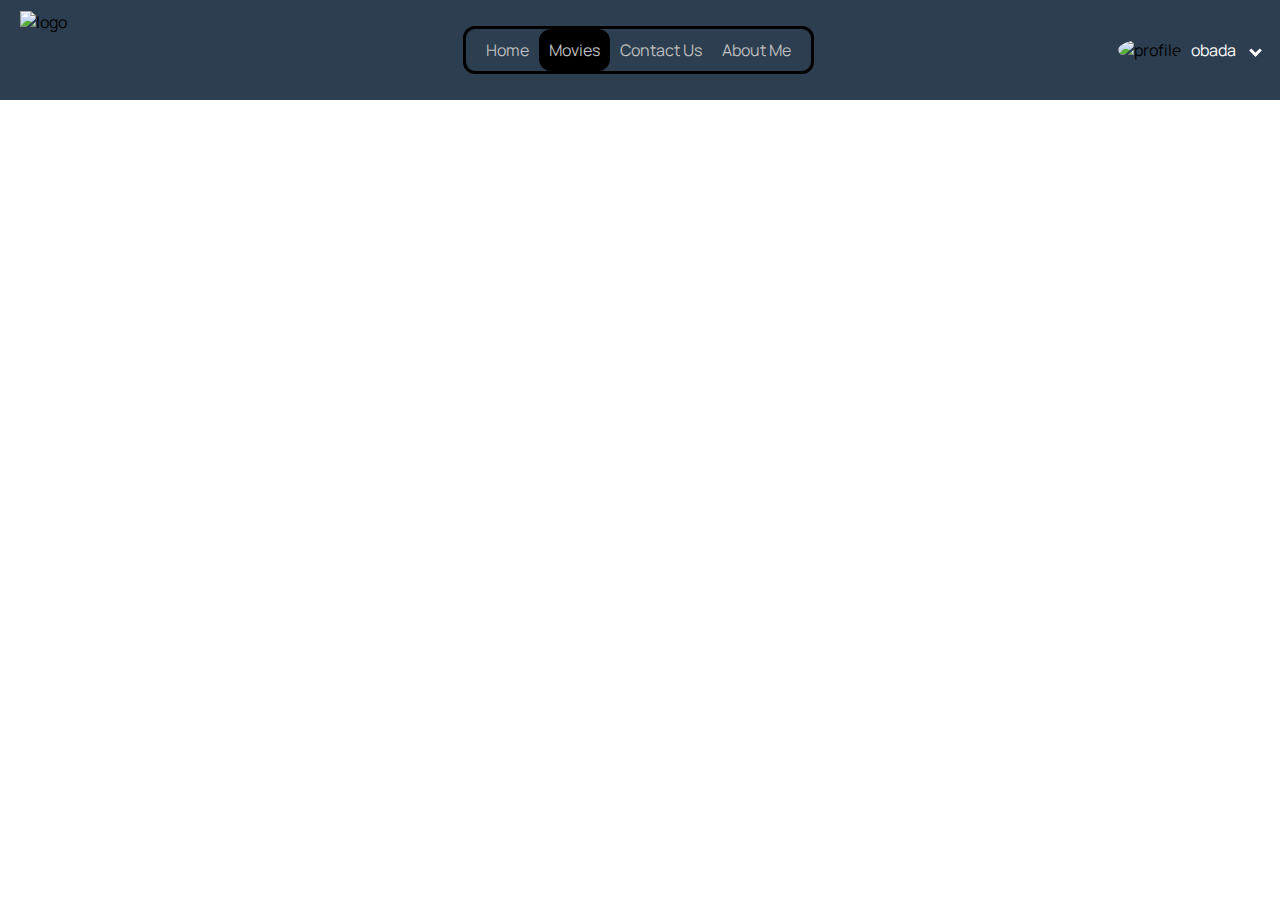
==== Favorites/favorites.html @ b989a2bf "Finished profile page section" ====
<!DOCTYPE html>
<html lang="en">
<head>
    <meta charset="UTF-8">
    <meta name="viewport" content="width=device-width, initial-scale=1.0">
    <title>Document</title>
    <link rel="stylesheet" href="style/favorites-style.css">
    <link rel="preconnect" href="https://fonts.googleapis.com">
    <link rel="preconnect" href="https://fonts.gstatic.com/" crossorigin>
    <link href="https://fonts.googleapis.com/css2?family=Manrope:wght@200..800&display=swap" rel="stylesheet">
</head>
<body>
    <header>
        <div class="display">
        <div class="nav-bar">
            <img class="logo" src="Images/logo.png" alt="logo" width="138" height="78">
            <input type="checkbox" id="menu-toggle" class="menu-toggle">
            <label for="menu-toggle" class="hamburger-menu">
                <span></span>
                <span></span>
                <span></span>
            </label>
            <div class="content">
                <ul>
                    <li><a href="#">Home</a></li>
                    <li><a href="#" class="active">Movies</a></li>
                    <li><a href="#">Contact Us</a></li>
                    <li><a href="#">About Me</a></li>
                </ul>
            </div>
            <div class="profile">
                <div class="div-img">
                    <img class="profile-img" src="Images/profile.jpg" alt="profile">
                </div>
                <p>obada</p>
                <i class="arrow-down"></i>
            </div>
        </div>
    </div>
    </header>
</body>
</html>
---- Favorites/style/favorites-style.css ----
html {
    font-family:manrope;
}

body {
    margin: 0;
    padding: 0;
    
}
.display{
    display: sticky;
}
.nav-bar {
    display: flex;
    justify-content: space-between;
    align-items: center;
    padding: 10px;
    background-color: #2C3E50;
}

.hamburger-menu {
    display: none;
    flex-direction: column;
    cursor: pointer;
}

.hamburger-menu span {
    height: 3px;
    width: 25px;
    background: white;
    margin: 4px;
    border-radius: 3px;
    transition: all 0.3s;
}

.content ul {
    display: flex;
    justify-content: space-between;
    border: 3px solid rgb(0, 0, 0);
    border-radius: 12px;
    padding: 10px;
}

.content ul li {
    list-style-type: none;
}

.content ul li a {
    text-decoration: none;
    padding: 10px;
    color: #BFBFBF;
    transition: background-color 0.3s, color 0.3s;
}

.content ul li a:hover {
    background-color: white;
    color: #1A1A1A;
    border-radius: 5px;
    border-radius: 12px;
    font-size: 18px;
}

.logo {
    margin-left: 10px;
}

.arrow-down {
    border: solid rgb(255, 255, 255);
    border-width: 0 3px 3px 0;
    display: inline-block;
    padding: 3px;
    transform: rotate(45deg);
    -webkit-transform: rotate(45deg);
    margin-left: 10px;
    margin-right: 10px;
    cursor: pointer;
}

.profile {
    display: flex;
    align-items: center;
}

.profile-img {
    border-radius: 50%;
    margin-right: 10px;
    width: 65px;
    height: 58px;
}

.div-img {
    display: inline-block;
}

.profile p {
    display: inline-block;
    margin-right: 5px;
    color: white;
}

.menu-toggle {
    display: none;
}
.active{
    background-color: black;
    color: white;
    border-radius: 12px;
}

@media (max-width: 768px) {
    .nav-bar {
        flex-direction: column;
        align-items: center;
    }

    .logo, .hamburger-menu {
        width: 100%;
        display: flex;
        justify-content: space-between;
        align-items: center;
        margin-bottom: 10px;
    }
    .logo{
        width:138px;
         height:78px;
    }
    .hamburger-menu {
        display: flex;
    }

    .profile {
        flex-direction: row;
        justify-content: center;
        align-items: center;
        margin-top: 10px;
    }

    .content ul {
        flex-direction: column;
        display: none;
        width: 100%;
    }

    .content ul li {
        text-align: center;
        width: 100%;
    }

    .menu-toggle:checked ~ .content ul {
        display: flex;
    }
}
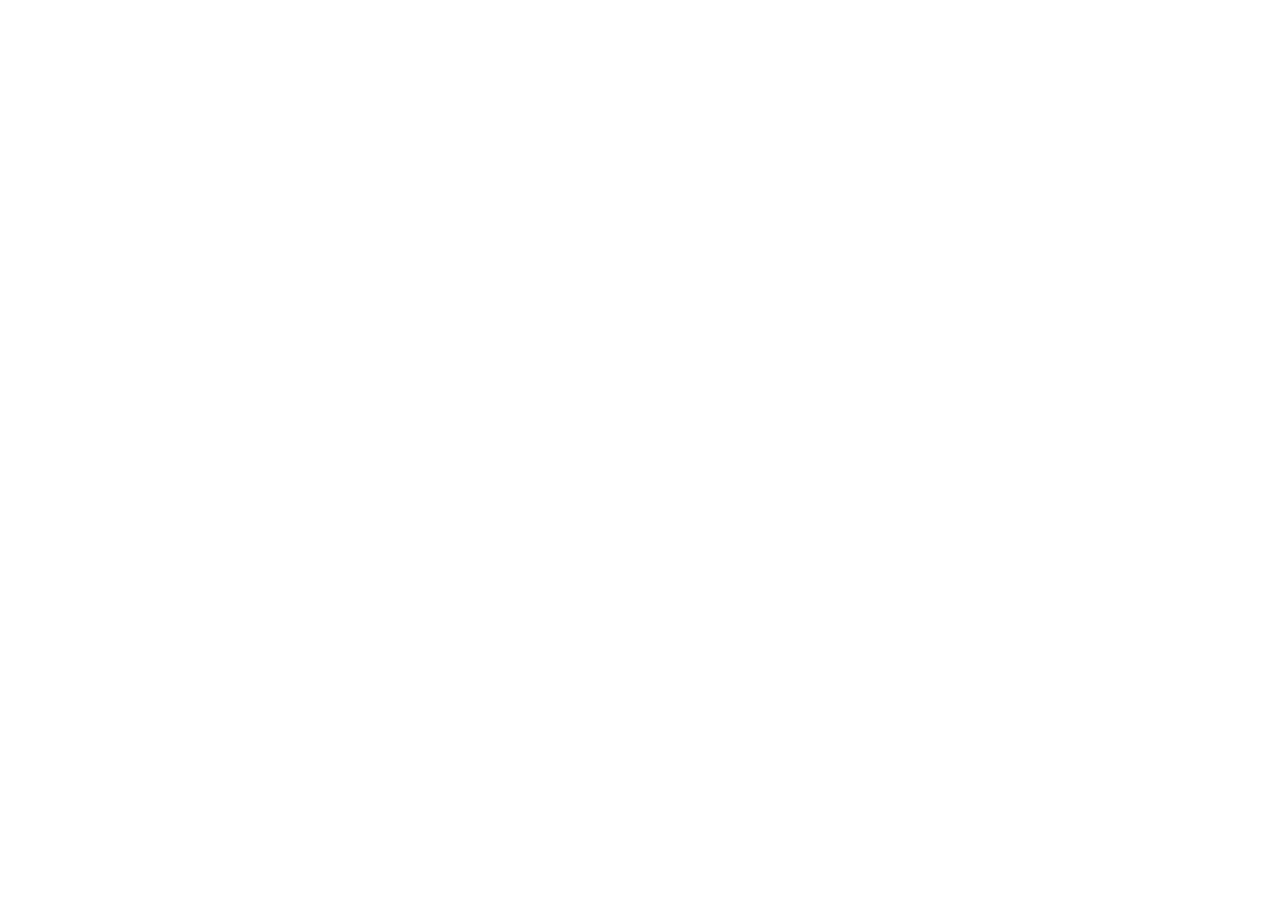
==== commit b37c11f3: "Finished the design for the signup and login pages" ====
--- a/Favorites/favorites.html
+++ b/Favorites/favorites.html
@@ -4,39 +4,9 @@
     <meta charset="UTF-8">
     <meta name="viewport" content="width=device-width, initial-scale=1.0">
     <title>Document</title>
-    <link rel="stylesheet" href="style/favorites-style.css">
-    <link rel="preconnect" href="https://fonts.googleapis.com">
-    <link rel="preconnect" href="https://fonts.gstatic.com/" crossorigin>
-    <link href="https://fonts.googleapis.com/css2?family=Manrope:wght@200..800&display=swap" rel="stylesheet">
 </head>
 <body>
-    <header>
-        <div class="display">
-        <div class="nav-bar">
-            <img class="logo" src="Images/logo.png" alt="logo" width="138" height="78">
-            <input type="checkbox" id="menu-toggle" class="menu-toggle">
-            <label for="menu-toggle" class="hamburger-menu">
-                <span></span>
-                <span></span>
-                <span></span>
-            </label>
-            <div class="content">
-                <ul>
-                    <li><a href="#">Home</a></li>
-                    <li><a href="#" class="active">Movies</a></li>
-                    <li><a href="#">Contact Us</a></li>
-                    <li><a href="#">About Me</a></li>
-                </ul>
-            </div>
-            <div class="profile">
-                <div class="div-img">
-                    <img class="profile-img" src="Images/profile.jpg" alt="profile">
-                </div>
-                <p>obada</p>
-                <i class="arrow-down"></i>
-            </div>
-        </div>
-    </div>
-    </header>
+    
+<script type="module" src=""></script>
 </body>
 </html>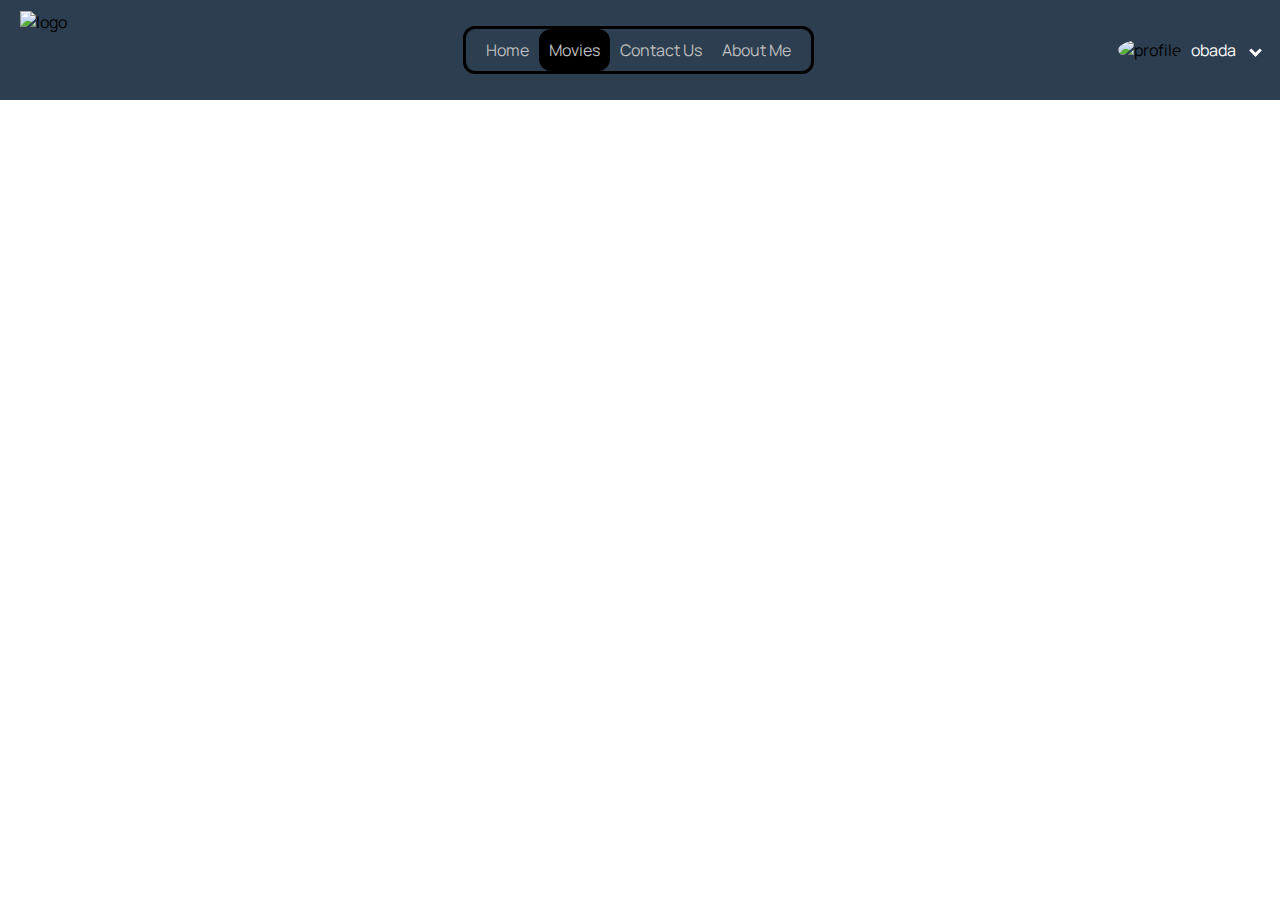
==== commit a317e022: "Merge branch 'main' into basil-login-sigup-editprofile" ====
--- a/Favorites/favorites.html
+++ b/Favorites/favorites.html
@@ -4,9 +4,39 @@
     <meta charset="UTF-8">
     <meta name="viewport" content="width=device-width, initial-scale=1.0">
     <title>Document</title>
+    <link rel="stylesheet" href="style/favorites-style.css">
+    <link rel="preconnect" href="https://fonts.googleapis.com">
+    <link rel="preconnect" href="https://fonts.gstatic.com/" crossorigin>
+    <link href="https://fonts.googleapis.com/css2?family=Manrope:wght@200..800&display=swap" rel="stylesheet">
 </head>
 <body>
-    
-<script type="module" src=""></script>
+    <header>
+        <div class="display">
+        <div class="nav-bar">
+            <img class="logo" src="Images/logo.png" alt="logo" width="138" height="78">
+            <input type="checkbox" id="menu-toggle" class="menu-toggle">
+            <label for="menu-toggle" class="hamburger-menu">
+                <span></span>
+                <span></span>
+                <span></span>
+            </label>
+            <div class="content">
+                <ul>
+                    <li><a href="#">Home</a></li>
+                    <li><a href="#" class="active">Movies</a></li>
+                    <li><a href="#">Contact Us</a></li>
+                    <li><a href="#">About Me</a></li>
+                </ul>
+            </div>
+            <div class="profile">
+                <div class="div-img">
+                    <img class="profile-img" src="Images/profile.jpg" alt="profile">
+                </div>
+                <p>obada</p>
+                <i class="arrow-down"></i>
+            </div>
+        </div>
+    </div>
+    </header>
 </body>
 </html>--- a/Favorites/style/favorites-style.css
+++ b/Favorites/style/favorites-style.css
@@ -0,0 +1,152 @@
+html {
+    font-family:manrope;
+}
+
+body {
+    margin: 0;
+    padding: 0;
+    
+}
+.display{
+    display: sticky;
+}
+.nav-bar {
+    display: flex;
+    justify-content: space-between;
+    align-items: center;
+    padding: 10px;
+    background-color: #2C3E50;
+}
+
+.hamburger-menu {
+    display: none;
+    flex-direction: column;
+    cursor: pointer;
+}
+
+.hamburger-menu span {
+    height: 3px;
+    width: 25px;
+    background: white;
+    margin: 4px;
+    border-radius: 3px;
+    transition: all 0.3s;
+}
+
+.content ul {
+    display: flex;
+    justify-content: space-between;
+    border: 3px solid rgb(0, 0, 0);
+    border-radius: 12px;
+    padding: 10px;
+}
+
+.content ul li {
+    list-style-type: none;
+}
+
+.content ul li a {
+    text-decoration: none;
+    padding: 10px;
+    color: #BFBFBF;
+    transition: background-color 0.3s, color 0.3s;
+}
+
+.content ul li a:hover {
+    background-color: white;
+    color: #1A1A1A;
+    border-radius: 5px;
+    border-radius: 12px;
+    font-size: 18px;
+}
+
+.logo {
+    margin-left: 10px;
+}
+
+.arrow-down {
+    border: solid rgb(255, 255, 255);
+    border-width: 0 3px 3px 0;
+    display: inline-block;
+    padding: 3px;
+    transform: rotate(45deg);
+    -webkit-transform: rotate(45deg);
+    margin-left: 10px;
+    margin-right: 10px;
+    cursor: pointer;
+}
+
+.profile {
+    display: flex;
+    align-items: center;
+}
+
+.profile-img {
+    border-radius: 50%;
+    margin-right: 10px;
+    width: 65px;
+    height: 58px;
+}
+
+.div-img {
+    display: inline-block;
+}
+
+.profile p {
+    display: inline-block;
+    margin-right: 5px;
+    color: white;
+}
+
+.menu-toggle {
+    display: none;
+}
+.active{
+    background-color: black;
+    color: white;
+    border-radius: 12px;
+}
+
+@media (max-width: 768px) {
+    .nav-bar {
+        flex-direction: column;
+        align-items: center;
+    }
+
+    .logo, .hamburger-menu {
+        width: 100%;
+        display: flex;
+        justify-content: space-between;
+        align-items: center;
+        margin-bottom: 10px;
+    }
+    .logo{
+        width:138px;
+         height:78px;
+    }
+    .hamburger-menu {
+        display: flex;
+    }
+
+    .profile {
+        flex-direction: row;
+        justify-content: center;
+        align-items: center;
+        margin-top: 10px;
+    }
+
+    .content ul {
+        flex-direction: column;
+        display: none;
+        width: 100%;
+    }
+
+    .content ul li {
+        text-align: center;
+        width: 100%;
+    }
+
+    .menu-toggle:checked ~ .content ul {
+        display: flex;
+    }
+}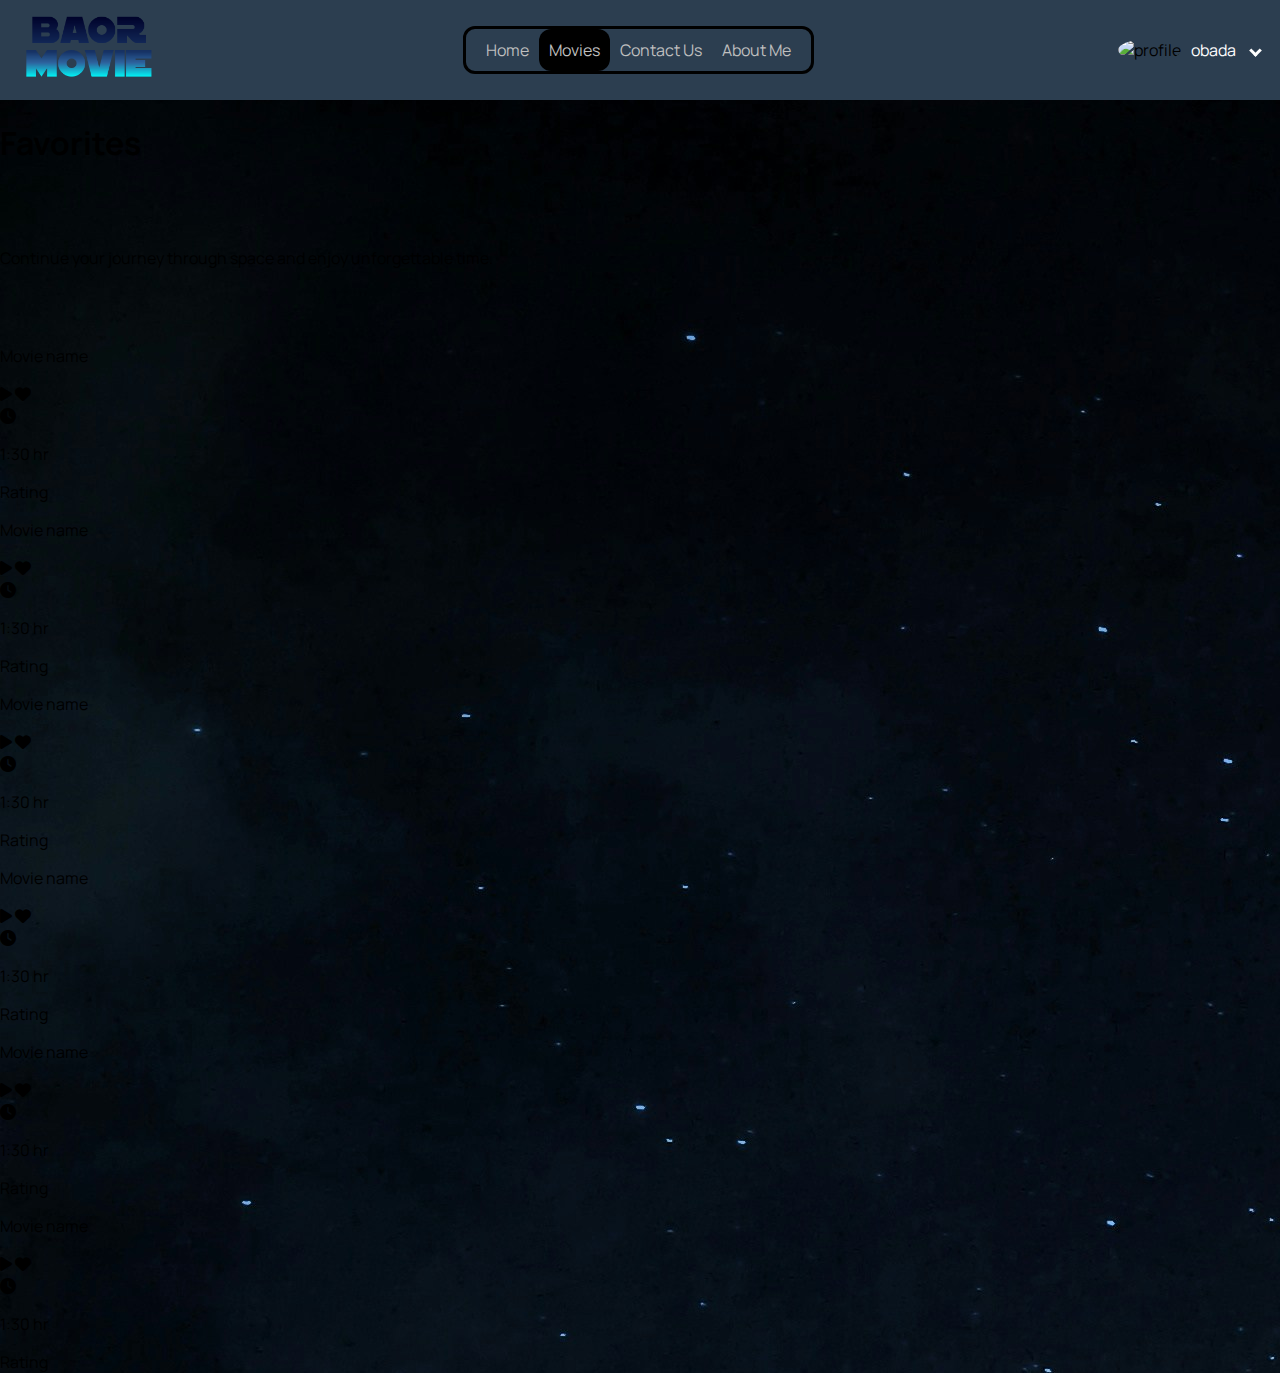
==== commit 13846417: "javascript" ====
--- a/Favorites/favorites.html
+++ b/Favorites/favorites.html
@@ -1,19 +1,21 @@
-<!DOCTYPE html>
+ <!DOCTYPE html>
 <html lang="en">
 <head>
     <meta charset="UTF-8">
     <meta name="viewport" content="width=device-width, initial-scale=1.0">
     <title>Document</title>
     <link rel="stylesheet" href="style/favorites-style.css">
+    <link rel="stylesheet" href="https://cdnjs.cloudflare.com/ajax/libs/font-awesome/6.5.2/css/all.min.css">
     <link rel="preconnect" href="https://fonts.googleapis.com">
     <link rel="preconnect" href="https://fonts.gstatic.com/" crossorigin>
     <link href="https://fonts.googleapis.com/css2?family=Manrope:wght@200..800&display=swap" rel="stylesheet">
+
 </head>
-<body>
+<body style="background-image: url(/Profile-Page/viktor-forgacs-Bvo2-SNi0rw-unsplash.jpg);">
     <header>
         <div class="display">
         <div class="nav-bar">
-            <img class="logo" src="Images/logo.png" alt="logo" width="138" height="78">
+            <img class="logo" src="/Profile-Page/coollogo_com-14687926.png" alt="logo" width="138" height="78">
             <input type="checkbox" id="menu-toggle" class="menu-toggle">
             <label for="menu-toggle" class="hamburger-menu">
                 <span></span>
@@ -22,7 +24,7 @@
             </label>
             <div class="content">
                 <ul>
-                    <li><a href="#">Home</a></li>
+                    <li><a href="#" class="active22">Home</a></li>
                     <li><a href="#" class="active">Movies</a></li>
                     <li><a href="#">Contact Us</a></li>
                     <li><a href="#">About Me</a></li>
@@ -38,5 +40,125 @@
         </div>
     </div>
     </header>
+    <h1 class="elemntf">Favorites</h1>
+    <br><br>
+    <p class="elemntf">Continue your journey through space and enjoy unforgettable time.</p>
+    <br><br>
+
+    
+    <div class="cards-container">
+        <div class="card">
+            <p class="title">Movie name</p>
+            <div class="poster">
+                <div class="reaction">
+                    <i class="fas fa-play"></i>
+                    <i class="fas fa-heart"></i>
+                </div>
+            </div>
+            <div class="info">
+                <div class="clock">
+                    <i class="fa-solid fa-clock"></i>
+                    <p class="time">1:30 hr</p>
+                </div>
+                <div class="rate">Rating</div>
+            </div>
+        </div> 
+
+        <div class="card">
+            <p class="title">Movie name</p>
+            <div class="poster">
+                <div class="reaction">
+                    <i class="fas fa-play"></i>
+                    <i class="fas fa-heart"></i>
+                </div>
+            </div>
+            <div class="info">
+                <div class="clock">
+                    <i class="fa-solid fa-clock"></i>
+                    <p class="time">1:30 hr</p>
+                </div>
+                <div class="rate">Rating</div>
+            </div>
+        </div> 
+
+        <div class="card">
+            <p class="title">Movie name</p>
+            <div class="poster">
+                <div class="reaction">
+                    <i class="fas fa-play"></i>
+                    <i class="fas fa-heart"></i>
+                </div>
+            </div>
+            <div class="info">
+                <div class="clock">
+                    <i class="fa-solid fa-clock"></i>
+                    <p class="time">1:30 hr</p>
+                </div>
+                <div class="rate">Rating</div>
+            </div>
+        </div>
+
+        
+        <div class="card">
+            <p class="title">Movie name</p>
+            <div class="poster">
+                <div class="reaction">
+                    <i class="fas fa-play"></i>
+                    <i class="fas fa-heart"></i>
+                </div>
+            </div>
+            <div class="info">
+                <div class="clock">
+                    <i class="fa-solid fa-clock"></i>
+                    <p class="time">1:30 hr</p>
+                </div>
+                <div class="rate">Rating</div>
+            </div>
+        </div> 
+
+        
+        <div class="card">
+            <p class="title">Movie name</p>
+            <div class="poster">
+                <div class="reaction">
+                    <i class="fas fa-play"></i>
+                    <i class="fas fa-heart"></i>
+                </div>
+            </div>
+            <div class="info">
+                <div class="clock">
+                    <i class="fa-solid fa-clock"></i>
+                    <p class="time">1:30 hr</p>
+                </div>
+                <div class="rate">Rating</div>
+            </div>
+        </div> 
+
+
+        
+        <div class="card">
+            <p class="title">Movie name</p>
+            <div class="poster">
+                <div class="reaction">
+                    <i class="fas fa-play"></i>
+                    <i class="fas fa-heart"></i>
+                </div>
+            </div>
+            <div class="info">
+                <div class="clock">
+                    <i class="fa-solid fa-clock"></i>
+                    <p class="time">1:30 hr</p>
+                </div>
+                <div class="rate">Rating</div>
+            </div>
+        </div> 
+
+        
+
+
+
+    </div>
+
 </body>
-</html>+</html> 
+
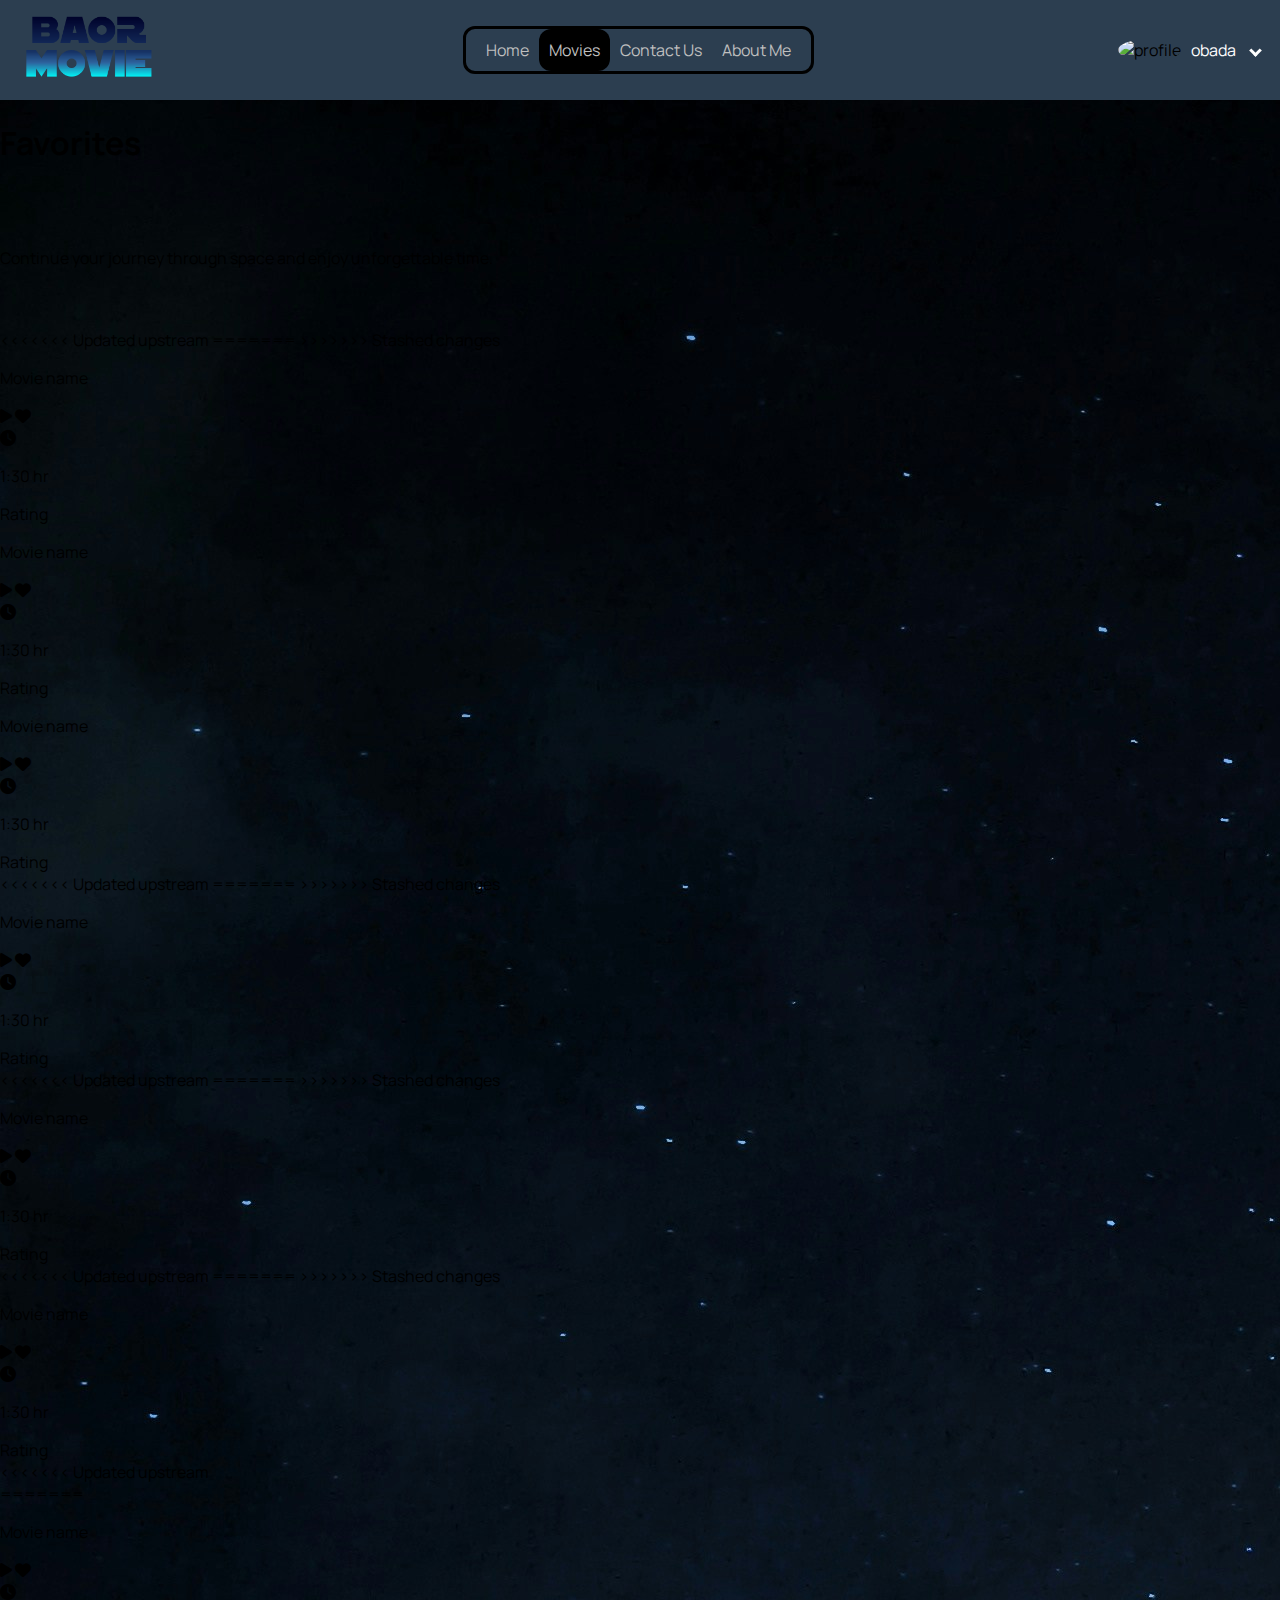
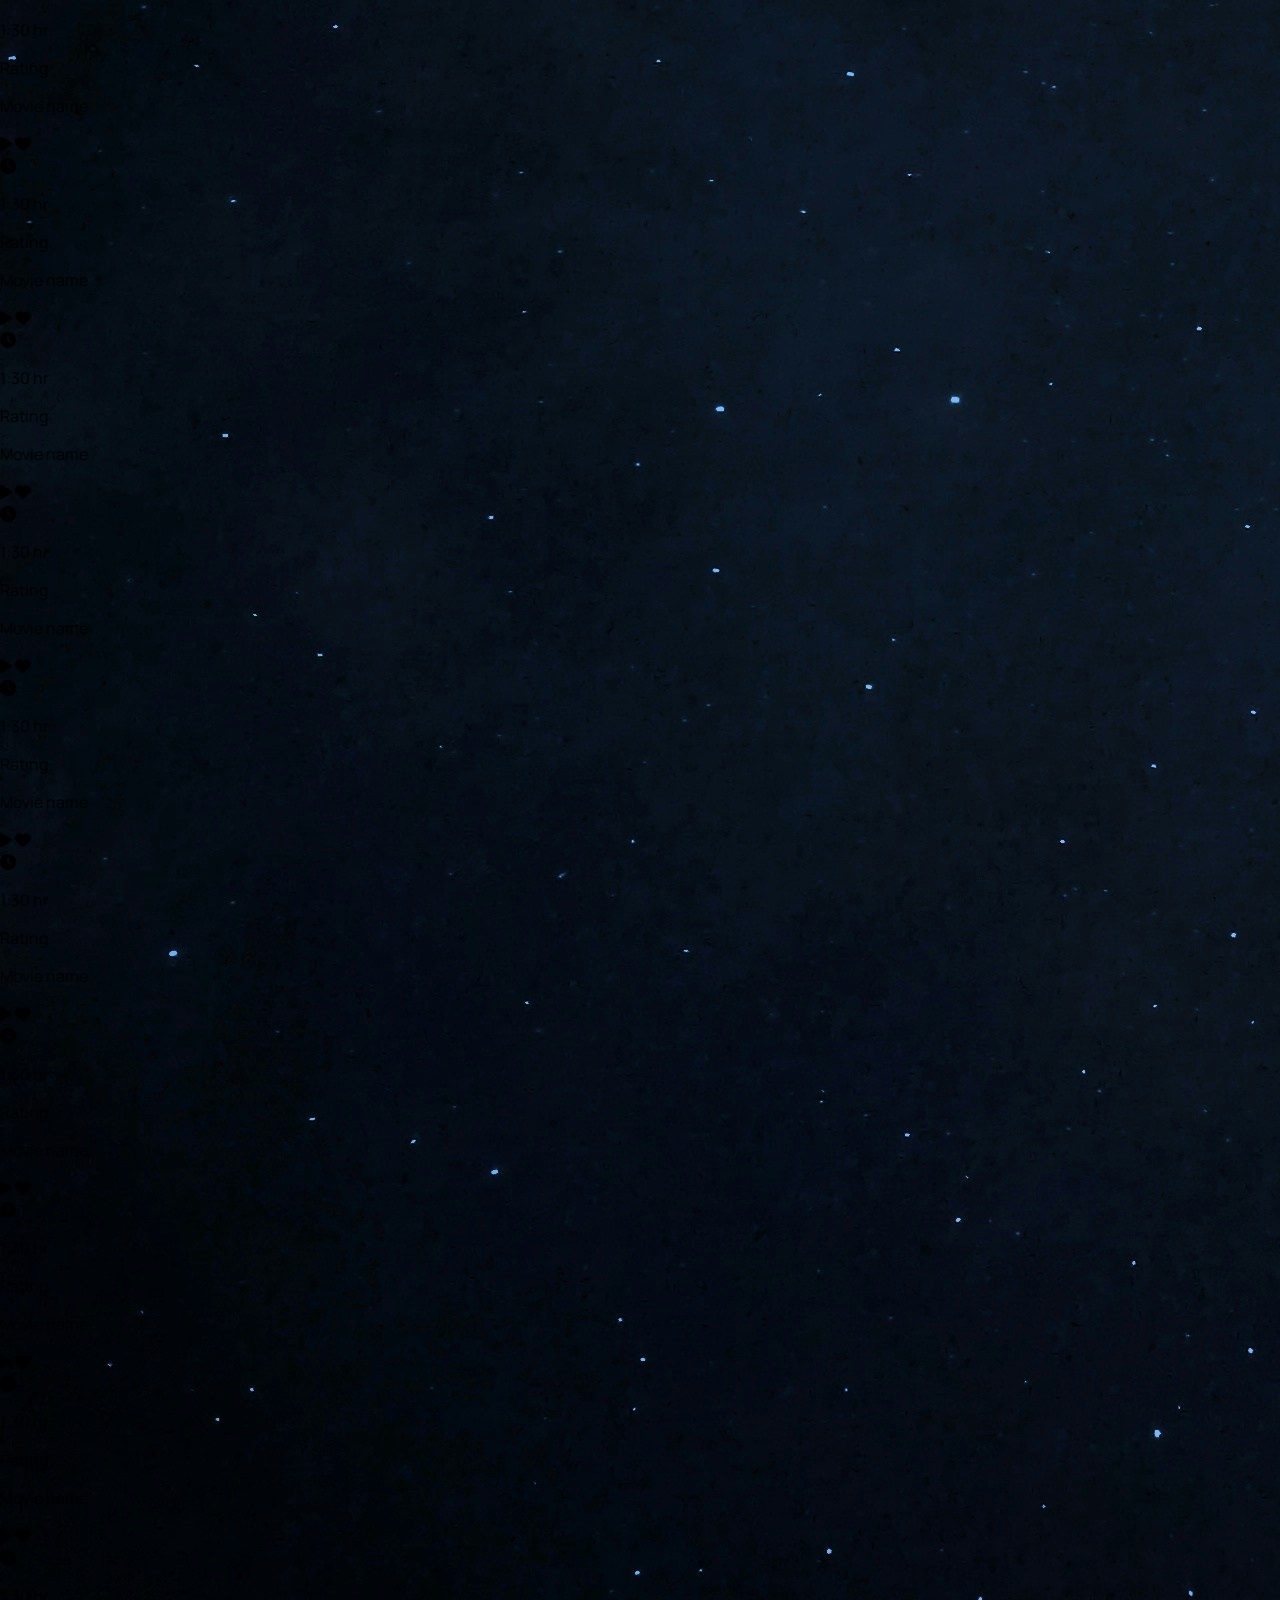
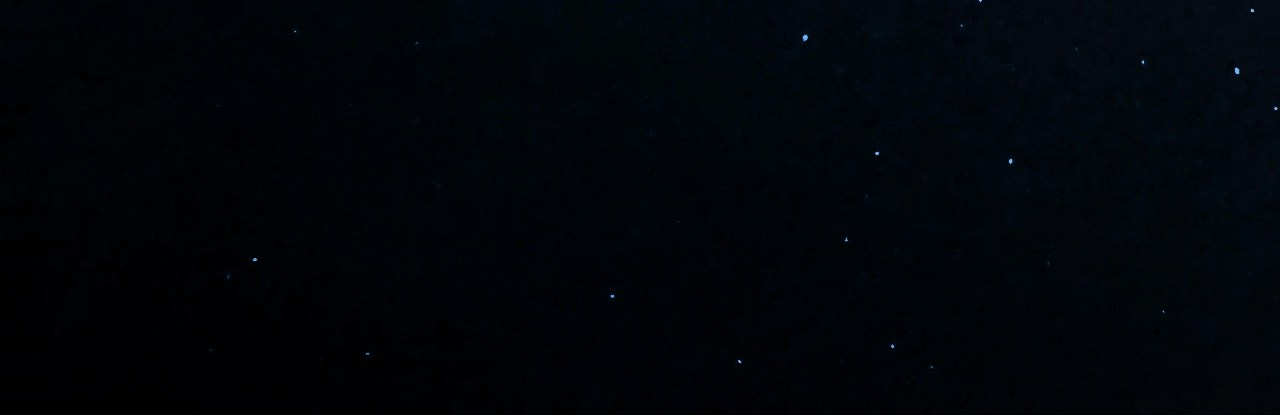
==== commit dbf8fa0f: "finished user data retrieval from firebase" ====
--- a/Favorites/favorites.html
+++ b/Favorites/favorites.html
@@ -45,7 +45,10 @@
     <p class="elemntf">Continue your journey through space and enjoy unforgettable time.</p>
     <br><br>
 
+<<<<<<< Updated upstream
     
+=======
+>>>>>>> Stashed changes
     <div class="cards-container">
         <div class="card">
             <p class="title">Movie name</p>
@@ -98,60 +101,70 @@
             </div>
         </div>
 
+<<<<<<< Updated upstream
         
-        <div class="card">
-            <p class="title">Movie name</p>
-            <div class="poster">
-                <div class="reaction">
-                    <i class="fas fa-play"></i>
-                    <i class="fas fa-heart"></i>
-                </div>
-            </div>
-            <div class="info">
-                <div class="clock">
-                    <i class="fa-solid fa-clock"></i>
-                    <p class="time">1:30 hr</p>
-                </div>
-                <div class="rate">Rating</div>
-            </div>
-        </div> 
-
+=======
+>>>>>>> Stashed changes
+        <div class="card">
+            <p class="title">Movie name</p>
+            <div class="poster">
+                <div class="reaction">
+                    <i class="fas fa-play"></i>
+                    <i class="fas fa-heart"></i>
+                </div>
+            </div>
+            <div class="info">
+                <div class="clock">
+                    <i class="fa-solid fa-clock"></i>
+                    <p class="time">1:30 hr</p>
+                </div>
+                <div class="rate">Rating</div>
+            </div>
+        </div> 
+
+<<<<<<< Updated upstream
         
-        <div class="card">
-            <p class="title">Movie name</p>
-            <div class="poster">
-                <div class="reaction">
-                    <i class="fas fa-play"></i>
-                    <i class="fas fa-heart"></i>
-                </div>
-            </div>
-            <div class="info">
-                <div class="clock">
-                    <i class="fa-solid fa-clock"></i>
-                    <p class="time">1:30 hr</p>
-                </div>
-                <div class="rate">Rating</div>
-            </div>
-        </div> 
-
+=======
+>>>>>>> Stashed changes
+        <div class="card">
+            <p class="title">Movie name</p>
+            <div class="poster">
+                <div class="reaction">
+                    <i class="fas fa-play"></i>
+                    <i class="fas fa-heart"></i>
+                </div>
+            </div>
+            <div class="info">
+                <div class="clock">
+                    <i class="fa-solid fa-clock"></i>
+                    <p class="time">1:30 hr</p>
+                </div>
+                <div class="rate">Rating</div>
+            </div>
+        </div> 
+
+<<<<<<< Updated upstream
 
         
-        <div class="card">
-            <p class="title">Movie name</p>
-            <div class="poster">
-                <div class="reaction">
-                    <i class="fas fa-play"></i>
-                    <i class="fas fa-heart"></i>
-                </div>
-            </div>
-            <div class="info">
-                <div class="clock">
-                    <i class="fa-solid fa-clock"></i>
-                    <p class="time">1:30 hr</p>
-                </div>
-                <div class="rate">Rating</div>
-            </div>
-        </div> 
+=======
+>>>>>>> Stashed changes
+        <div class="card">
+            <p class="title">Movie name</p>
+            <div class="poster">
+                <div class="reaction">
+                    <i class="fas fa-play"></i>
+                    <i class="fas fa-heart"></i>
+                </div>
+            </div>
+            <div class="info">
+                <div class="clock">
+                    <i class="fa-solid fa-clock"></i>
+                    <p class="time">1:30 hr</p>
+                </div>
+                <div class="rate">Rating</div>
+            </div>
+        </div> 
+<<<<<<< Updated upstream
 
         
 
@@ -159,6 +172,226 @@
 
     </div>
 
+=======
+    </div>
+
+
+    <div class="cards-container">
+        <div class="card">
+            <p class="title">Movie name</p>
+            <div class="poster">
+                <div class="reaction">
+                    <i class="fas fa-play"></i>
+                    <i class="fas fa-heart"></i>
+                </div>
+            </div>
+            <div class="info">
+                <div class="clock">
+                    <i class="fa-solid fa-clock"></i>
+                    <p class="time">1:30 hr</p>
+                </div>
+                <div class="rate">Rating</div>
+            </div>
+        </div> 
+
+        <div class="card">
+            <p class="title">Movie name</p>
+            <div class="poster">
+                <div class="reaction">
+                    <i class="fas fa-play"></i>
+                    <i class="fas fa-heart"></i>
+                </div>
+            </div>
+            <div class="info">
+                <div class="clock">
+                    <i class="fa-solid fa-clock"></i>
+                    <p class="time">1:30 hr</p>
+                </div>
+                <div class="rate">Rating</div>
+            </div>
+        </div> 
+
+        <div class="card">
+            <p class="title">Movie name</p>
+            <div class="poster">
+                <div class="reaction">
+                    <i class="fas fa-play"></i>
+                    <i class="fas fa-heart"></i>
+                </div>
+            </div>
+            <div class="info">
+                <div class="clock">
+                    <i class="fa-solid fa-clock"></i>
+                    <p class="time">1:30 hr</p>
+                </div>
+                <div class="rate">Rating</div>
+            </div>
+        </div>
+
+        <div class="card">
+            <p class="title">Movie name</p>
+            <div class="poster">
+                <div class="reaction">
+                    <i class="fas fa-play"></i>
+                    <i class="fas fa-heart"></i>
+                </div>
+            </div>
+            <div class="info">
+                <div class="clock">
+                    <i class="fa-solid fa-clock"></i>
+                    <p class="time">1:30 hr</p>
+                </div>
+                <div class="rate">Rating</div>
+            </div>
+        </div> 
+
+        <div class="card">
+            <p class="title">Movie name</p>
+            <div class="poster">
+                <div class="reaction">
+                    <i class="fas fa-play"></i>
+                    <i class="fas fa-heart"></i>
+                </div>
+            </div>
+            <div class="info">
+                <div class="clock">
+                    <i class="fa-solid fa-clock"></i>
+                    <p class="time">1:30 hr</p>
+                </div>
+                <div class="rate">Rating</div>
+            </div>
+        </div> 
+
+        <div class="card">
+            <p class="title">Movie name</p>
+            <div class="poster">
+                <div class="reaction">
+                    <i class="fas fa-play"></i>
+                    <i class="fas fa-heart"></i>
+                </div>
+            </div>
+            <div class="info">
+                <div class="clock">
+                    <i class="fa-solid fa-clock"></i>
+                    <p class="time">1:30 hr</p>
+                </div>
+                <div class="rate">Rating</div>
+            </div>
+        </div> 
+    </div>
+
+
+    <div class="cards-container">
+        <div class="card">
+            <p class="title">Movie name</p>
+            <div class="poster">
+                <div class="reaction">
+                    <i class="fas fa-play"></i>
+                    <i class="fas fa-heart"></i>
+                </div>
+            </div>
+            <div class="info">
+                <div class="clock">
+                    <i class="fa-solid fa-clock"></i>
+                    <p class="time">1:30 hr</p>
+                </div>
+                <div class="rate">Rating</div>
+            </div>
+        </div> 
+
+        <div class="card">
+            <p class="title">Movie name</p>
+            <div class="poster">
+                <div class="reaction">
+                    <i class="fas fa-play"></i>
+                    <i class="fas fa-heart"></i>
+                </div>
+            </div>
+            <div class="info">
+                <div class="clock">
+                    <i class="fa-solid fa-clock"></i>
+                    <p class="time">1:30 hr</p>
+                </div>
+                <div class="rate">Rating</div>
+            </div>
+        </div> 
+
+        <div class="card">
+            <p class="title">Movie name</p>
+            <div class="poster">
+                <div class="reaction">
+                    <i class="fas fa-play"></i>
+                    <i class="fas fa-heart"></i>
+                </div>
+            </div>
+            <div class="info">
+                <div class="clock">
+                    <i class="fa-solid fa-clock"></i>
+                    <p class="time">1:30 hr</p>
+                </div>
+                <div class="rate">Rating</div>
+            </div>
+        </div>
+
+        <div class="card">
+            <p class="title">Movie name</p>
+            <div class="poster">
+                <div class="reaction">
+                    <i class="fas fa-play"></i>
+                    <i class="fas fa-heart"></i>
+                </div>
+            </div>
+            <div class="info">
+                <div class="clock">
+                    <i class="fa-solid fa-clock"></i>
+                    <p class="time">1:30 hr</p>
+                </div>
+                <div class="rate">Rating</div>
+            </div>
+        </div> 
+
+        <div class="card">
+            <p class="title">Movie name</p>
+            <div class="poster">
+                <div class="reaction">
+                    <i class="fas fa-play"></i>
+                    <i class="fas fa-heart"></i>
+                </div>
+            </div>
+            <div class="info">
+                <div class="clock">
+                    <i class="fa-solid fa-clock"></i>
+                    <p class="time">1:30 hr</p>
+                </div>
+                <div class="rate">Rating</div>
+            </div>
+        </div> 
+
+        <div class="card">
+            <p class="title">Movie name</p>
+            <div class="poster">
+                <div class="reaction">
+                    <i class="fas fa-play"></i>
+                    <i class="fas fa-heart"></i>
+                </div>
+            </div>
+            <div class="info">
+                <div class="clock">
+                    <i class="fa-solid fa-clock"></i>
+                    <p class="time">1:30 hr</p>
+                </div>
+                <div class="rate">Rating</div>
+            </div>
+        </div> 
+    </div>
+
+
+
+
+
+
+</div>
+>>>>>>> Stashed changes
 </body>
 </html> 
 
